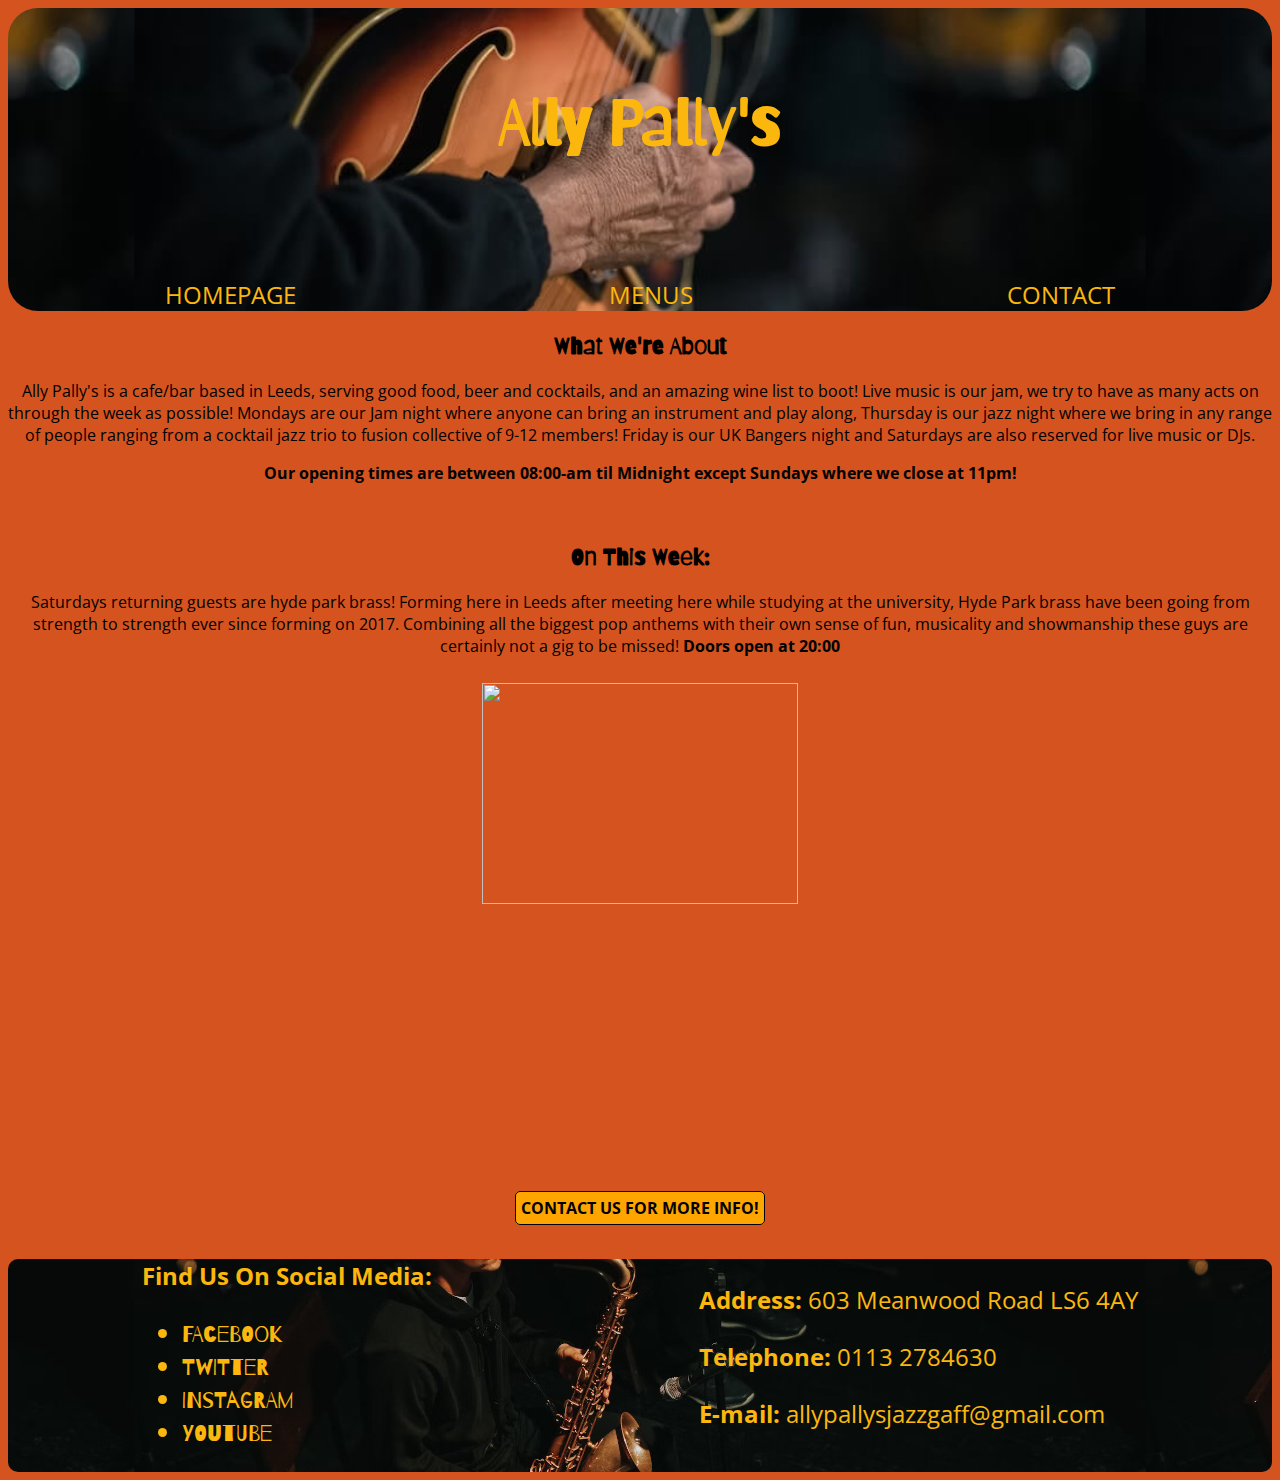
==== index.html @ 0265e38c "external href amend" ====
<!DOCTYPE html5>
<html lang="en-US">
<head>
    <meta charset="UTF-8">
    <meta name="viewport" content="width=device-width, initial-scale=1.0">
    <meta name="description" content="Ally Pallys Jazz Cafe">
    <meta name="keywords" content="ally pallys, ally pally's, cafe, bar, Leeds, Jazz cafe, Jazz bar, cocktails, wine, food, beer, home page">
    <meta name="author" content="Alistair Driscoll">
    <title>Ally Pally's Main Page</title>
    <link href="assets/css/firstproject.css" rel="stylesheet">
    <link rel="icon" type="image/x-icon" href="assets/images/website-icon.jpg">
</head>
<body>
    <!--Header used accross all pages-->
    <header class="text-center header-class">
        <h1>Ally Pally's</h1>
        <nav>
            <a href="index.html" id="home-page-button" aria-label="home-page-button">Homepage</a>
            <a href="menupage.html" aria-label="menus-page-button">Menus</a>
            <a href="contactpage.html" id="contact-button" aria-label="contact-page-button">Contact</a>
        </nav>
    </header>

    <!--content for main page-->
    <main class="text-center">
        <section id="main-info">
            <h2 class="text-center">What We're About</h2>
            <p>
                Ally Pally's is a cafe/bar based in Leeds, serving good food, beer and cocktails, and an amazing wine list to boot! Live music is our jam, we try to have as many acts on through the week as possible! Mondays are our Jam night where anyone can bring an instrument and play along, Thursday is our jazz night where we bring in any range of people ranging from a cocktail jazz trio to fusion collective of 9-12 members! Friday is our UK Bangers night and Saturdays are also reserved for live music or DJs.
            </p>
            
            <p>
                <strong>Our opening times are between 08:00-am til Midnight except Sundays where we close at 11pm!</strong>
            </p>
            <br>
        </section>

        <section>
            <h2>On This Week:</h2>
            <div>
                <p>Saturdays returning guests are hyde park brass! Forming here in Leeds after meeting here while studying at the university, Hyde Park brass have been going from strength to strength ever since forming on 2017. Combining all the biggest pop anthems with their own sense of fun, musicality and showmanship these guys are certainly not a gig to be missed! <strong>Doors open at 20:00</strong></p>
                <img src="https://images.squarespace-cdn.com/content/v1/5c4f199ef8370acf582ade12/1548694169636-59J5653CEOPW574AOANG/1.jpg" id="hyde-brass">
            </div>
            <br>
            <a href="contactpage.html" aria-label="contact-page-button" id="bottom-contact-button">Contact Us For More Info!</a>
        </section>
    </main>

    <!--Footer with hr break -->
    <footer>
        <div>
            <span><strong>Find Us On Social Media: </strong></span>
            <ul>
                <li>
                    <a href="https://www.facebook.com/" target="_blank" rel="noopener" aria-label="Visit our Facebook page">Facebook</a>
                </li>
                <li>
                    <a href="https://twitter.com/" target="_blank" rel="noopener" aria-label="Visit our Twitter page">Twitter</a>
                </li>
                <li>
                    <a href="https://www.instagram.com/" target="_blank" rel="noopener" aria-label="Visit our Instagram page">Instagram</a>
                </li>
                <li>
                    <a href="https://www.youtube.com/" target="_blank" rel="noopener" aria-label="Visit us on Youtube page">Youtube</a>
                </li>
            </ul>
        </div>
        
        <div>
            <p><strong>Address:</strong> 603 Meanwood Road LS6 4AY</p>
            <p><strong>Telephone:</strong> 0113 2784630</p>
            <p><strong>E-mail:</strong> allypallysjazzgaff@gmail.com</p>
        </div>
    </footer>
</body>
---- assets/css/firstproject.css ----
@import url('https://fonts.googleapis.com/css?family=Merienda+One|Open+Sans&display=swap');
@import url('https://fonts.googleapis.com/css?family=Barriecito');

body {
    background-color: #d5531f;
    font-family: 'Open Sans', Arial, sans-serif;
}

h1 {
    font-family: 'Barriecito', 'Brush Script MT', cursive;
    color: #fbb70d;
    padding:75px;
    margin: none;
}

h2, h3 {
    font-family: 'Barriecito', 'Brush Script MT', cursive;
}

header {
    width: 100%;
    font-size: xx-large;
    background: #d5531f url('../images/header-background-compressed.jpg') center/ 80%;
    border-radius:30px;
}

nav {
    font-size: 1.5rem;
    display: flex;
    justify-content: space-around;
    align-self: flex-end;
    margin: none;
    z-index: 5;
}

a{
    margin: 0px;
    color:#fbb70d;
    text-transform: uppercase;
    text-decoration: none;
}

a:hover{
    color:#99efa7
}


.text-center {
    text-align: center;
}

footer {
    display:flex;
    justify-content: space-around;
    background: black url('../images/saxophonist-compressed.jpg') center / 80%;
    font-size: 1.5rem;
    color:#fbb70d;
    border-radius: 10px;
    margin-top: 40px;
}

footer a {
    font-family: 'Barriecito', 'Brush Script MT', cursive;
    color:#fbb70d;
}

.menu-section{
    background-color: #f24a2e;
    border: 2px solid black;
    width: 97%;
    display: flex;
    justify-content: space-around;
    align-items: center;
    margin: 15px;
    border-radius: 40px;
    padding: 10px 0px;
}

.menu-section-reverse{
    flex-direction: row-reverse;
}

ol{
    position: relative;
    right: 3rem;
}

#bottom-contact-button {
    font-weight: bold;
    color: black;
    border: 1px solid black;
    border-radius: 5px;
    padding: 5px;
    margin: 100px 0px;
    background-color: orange;
}

#hyde-brass {
    width: 50%;
    margin: 10px 10px 50px 10px;
    border-radius: 30px;
}
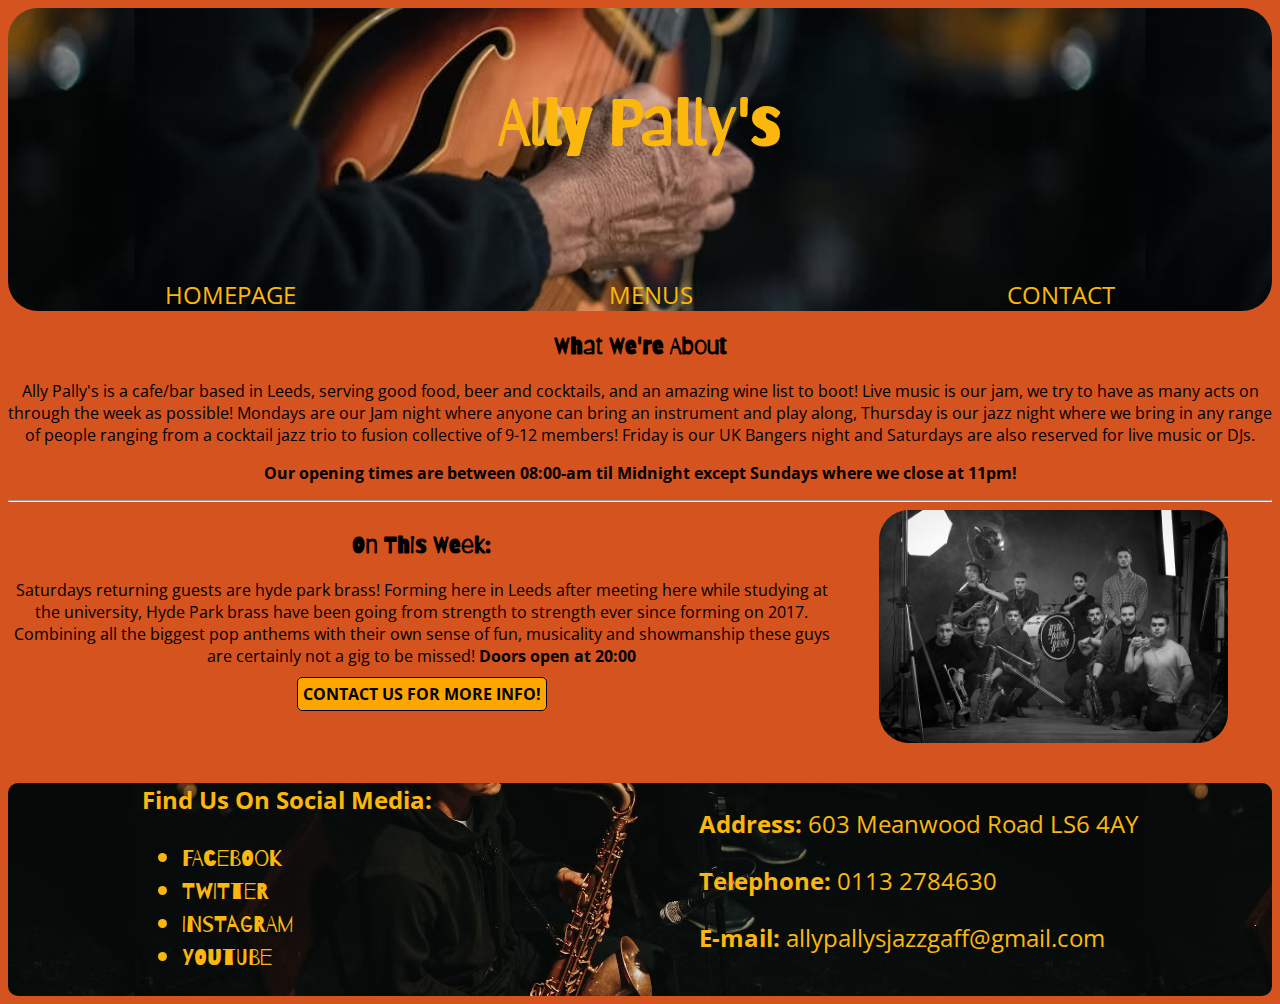
==== commit b58afe46: "Complete index and menu pages" ====
--- a/index.html
+++ b/index.html
@@ -23,8 +23,8 @@
 
     <!--content for main page-->
     <main class="text-center">
-        <section id="main-info">
-            <h2 class="text-center">What We're About</h2>
+        <section id="about-box">
+            <h2>What We're About</h2>
             <p>
                 Ally Pally's is a cafe/bar based in Leeds, serving good food, beer and cocktails, and an amazing wine list to boot! Live music is our jam, we try to have as many acts on through the week as possible! Mondays are our Jam night where anyone can bring an instrument and play along, Thursday is our jazz night where we bring in any range of people ranging from a cocktail jazz trio to fusion collective of 9-12 members! Friday is our UK Bangers night and Saturdays are also reserved for live music or DJs.
             </p>
@@ -32,18 +32,20 @@
             <p>
                 <strong>Our opening times are between 08:00-am til Midnight except Sundays where we close at 11pm!</strong>
             </p>
-            <br>
+            <hr>
         </section>
 
-        <section>
-            <h2>On This Week:</h2>
+        <section class="flex">
             <div>
+                <h2>On This Week:</h2>
                 <p>Saturdays returning guests are hyde park brass! Forming here in Leeds after meeting here while studying at the university, Hyde Park brass have been going from strength to strength ever since forming on 2017. Combining all the biggest pop anthems with their own sense of fun, musicality and showmanship these guys are certainly not a gig to be missed! <strong>Doors open at 20:00</strong></p>
-                <img src="https://images.squarespace-cdn.com/content/v1/5c4f199ef8370acf582ade12/1548694169636-59J5653CEOPW574AOANG/1.jpg" id="hyde-brass">
+                <a href="contactpage.html" aria-label="Contact page button" id="bottom-contact-button">Contact Us For More Info!</a>
             </div>
-            <br>
-            <a href="contactpage.html" aria-label="contact-page-button" id="bottom-contact-button">Contact Us For More Info!</a>
+            <div>
+                <img src="assets/images/hyde-brass-pic.jpg" id="hyde-brass">
+            </div>
         </section>
+        
     </main>
 
     <!--Footer with hr break -->
--- a/assets/css/firstproject.css
+++ b/assets/css/firstproject.css
@@ -72,7 +72,6 @@
     justify-content: space-around;
     align-items: center;
     margin: 15px;
-    border-radius: 40px;
     padding: 10px 0px;
 }
 
@@ -91,13 +90,18 @@
     border: 1px solid black;
     border-radius: 5px;
     padding: 5px;
-    margin: 100px 0px;
     background-color: orange;
+    
 }
 
 #hyde-brass {
-    width: 50%;
-    margin: 10px 10px 50px 10px;
+    width: 80%;
+}
+.flex {
+    display: flex;
+}
+
+div > img {
     border-radius: 30px;
 }
 
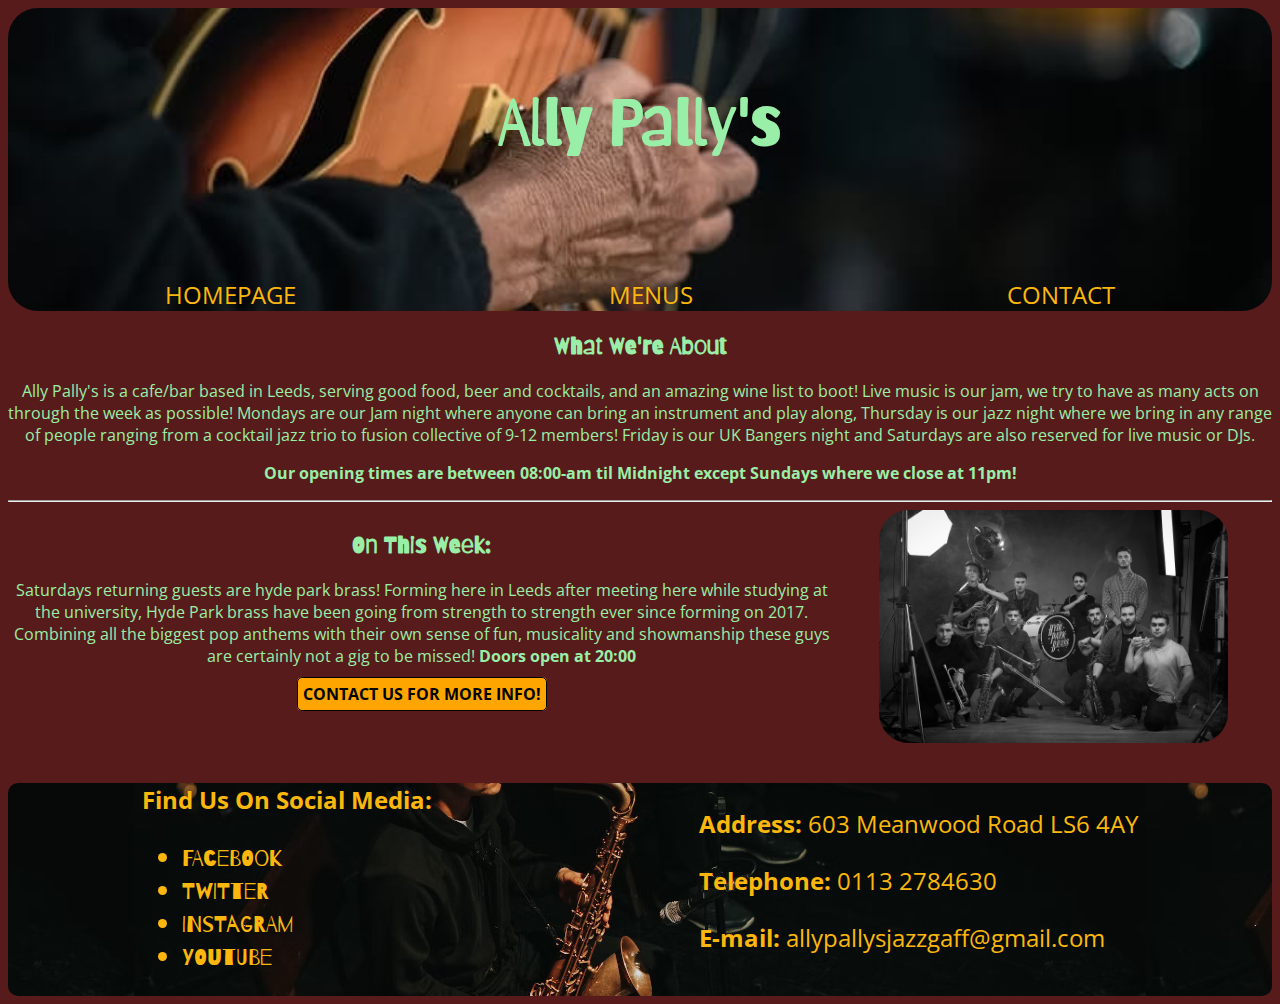
==== commit 98ba658a: "improved img alts and aria labels" ====
--- a/index.html
+++ b/index.html
@@ -15,9 +15,9 @@
     <header class="text-center header-class">
         <h1>Ally Pally's</h1>
         <nav>
-            <a href="index.html" id="home-page-button" aria-label="home-page-button">Homepage</a>
-            <a href="menupage.html" aria-label="menus-page-button">Menus</a>
-            <a href="contactpage.html" id="contact-button" aria-label="contact-page-button">Contact</a>
+            <a href="index.html" aria-label="Homepage button">Homepage</a>
+            <a href="menupage.html" aria-label="Menus page button">Menus</a>
+            <a href="contactpage.html" aria-label="Contact page button">Contact</a>
         </nav>
     </header>
 
@@ -42,13 +42,13 @@
                 <a href="contactpage.html" aria-label="Contact page button" id="bottom-contact-button">Contact Us For More Info!</a>
             </div>
             <div>
-                <img src="assets/images/hyde-brass-pic.jpg" id="hyde-brass">
+                <img src="assets/images/hyde-brass-pic.jpg" id="hyde-brass" alt="Picture of Hyde Park Brass">
             </div>
         </section>
         
     </main>
 
-    <!--Footer with hr break -->
+    <!--Footer-->
     <footer>
         <div>
             <span><strong>Find Us On Social Media: </strong></span>
--- a/assets/css/firstproject.css
+++ b/assets/css/firstproject.css
@@ -1,14 +1,16 @@
 @import url('https://fonts.googleapis.com/css?family=Merienda+One|Open+Sans&display=swap');
 @import url('https://fonts.googleapis.com/css?family=Barriecito');
 
+/*CSS for shared content*/
 body {
-    background-color: #d5531f;
+    background-color: #561b1a;
     font-family: 'Open Sans', Arial, sans-serif;
+    color:#99efa7;
 }
 
 h1 {
     font-family: 'Barriecito', 'Brush Script MT', cursive;
-    color: #fbb70d;
+    color: #99efa7;
     padding:75px;
     margin: none;
 }
@@ -20,7 +22,7 @@
 header {
     width: 100%;
     font-size: xx-large;
-    background: #d5531f url('../images/header-background-compressed.jpg') center/ 80%;
+    background: #d5531f url('../images/header-background-compressed.jpg') center right / 105%;
     border-radius:30px;
 }
 
@@ -64,26 +66,19 @@
     color:#fbb70d;
 }
 
-.menu-section{
-    background-color: #f24a2e;
-    border: 2px solid black;
-    width: 97%;
-    display: flex;
-    justify-content: space-around;
-    align-items: center;
-    margin: 15px;
-    padding: 10px 0px;
-}
-
-.menu-section-reverse{
-    flex-direction: row-reverse;
-}
-
-ol{
-    position: relative;
-    right: 3rem;
-}
-
+div > img {
+    border-radius: 30px;
+}
+
+.big-font{
+    font-size: x-large;
+}
+
+.cyan-color {
+    color:#99efa7;
+}
+
+/*main page css*/
 #bottom-contact-button {
     font-weight: bold;
     color: black;
@@ -97,12 +92,110 @@
 #hyde-brass {
     width: 80%;
 }
+
+/*menu page CSS*/
+.menu-section{
+    background-color: #f24a2e;
+    border: 2px solid black;
+    width: 97%;
+    display: flex;
+    justify-content: space-around;
+    align-items: center;
+    margin: 15px;
+    padding: 10px 0px;
+}
+
+.menu-section-reverse{
+    flex-direction: row-reverse;
+}
+
+ol{
+    position: relative;
+    right: 3rem;
+}
+
+
+/*Contact section CSS*/
+#contact-section {
+    background: #d5531f url('../images/double-bass.jpg') center left;
+    color: #99efa7;
+    width: 30%;
+    border-radius: 30px;
+    margin-top: 30px;
+}
+
+#contact-form-flex {
+    flex-direction: column;
+    justify-content: center;
+    align-items:center;
+}
+
+input[type=submit] {
+    height: 40px;
+    border: 2px solid black;
+    border-radius: 5px;
+    margin: 10px;
+    font-family: 'Barriecito', 'Brush Script MT', cursive;
+    font-size: 1.5rem;
+    color: #99efa7;
+    background-color:#f24a2e;
+}
+
+input[type=reset] {
+    height: 40px;
+    border: 2px solid black;
+    border-radius: 5px;
+    margin: 10px;
+    font-family: 'Barriecito', 'Brush Script MT', cursive;
+    font-size: 1.5rem;
+    color: #f24a2e;
+    background-color:#99efa7;
+}
+
+input[type=submit],
+input[type=reset]:hover {
+    color:#99efa7;
+    background-color:#561b1a
+}
+
+/*Sent form CSS*/
+#sentform-div {
+    pointer-events: none;
+    background:#f24a2e url('../images/piano.jpg') center bottom / 100%;
+    color: #f24a2e;
+    flex-direction: column;
+    align-items: center;
+    margin: 20px;
+    border:2px solid black;
+    border-radius: 30px;
+    width: 50%;
+    height: 17rem;
+}
+
+#homepage-from-formsent-button {
+    font-family: 'Barriecito', 'Brush Script MT', cursive;
+    color: black;
+    background-color: #fbb70d;
+    margin: 20px 0px 70px;
+    border: 2px solid black;
+    border-radius: 30px;
+    width: auto;
+    padding: 30px;
+}
+
+
+
+div > a:hover{
+    pointer-events: auto;
+    background-color: #561b1a;
+    color: #99efa7;
+}
+
+/*flex stuff*/
 .flex {
     display: flex;
 }
 
-div > img {
-    border-radius: 30px;
-}
-
-
+.flex-center{
+    justify-content: center;
+}
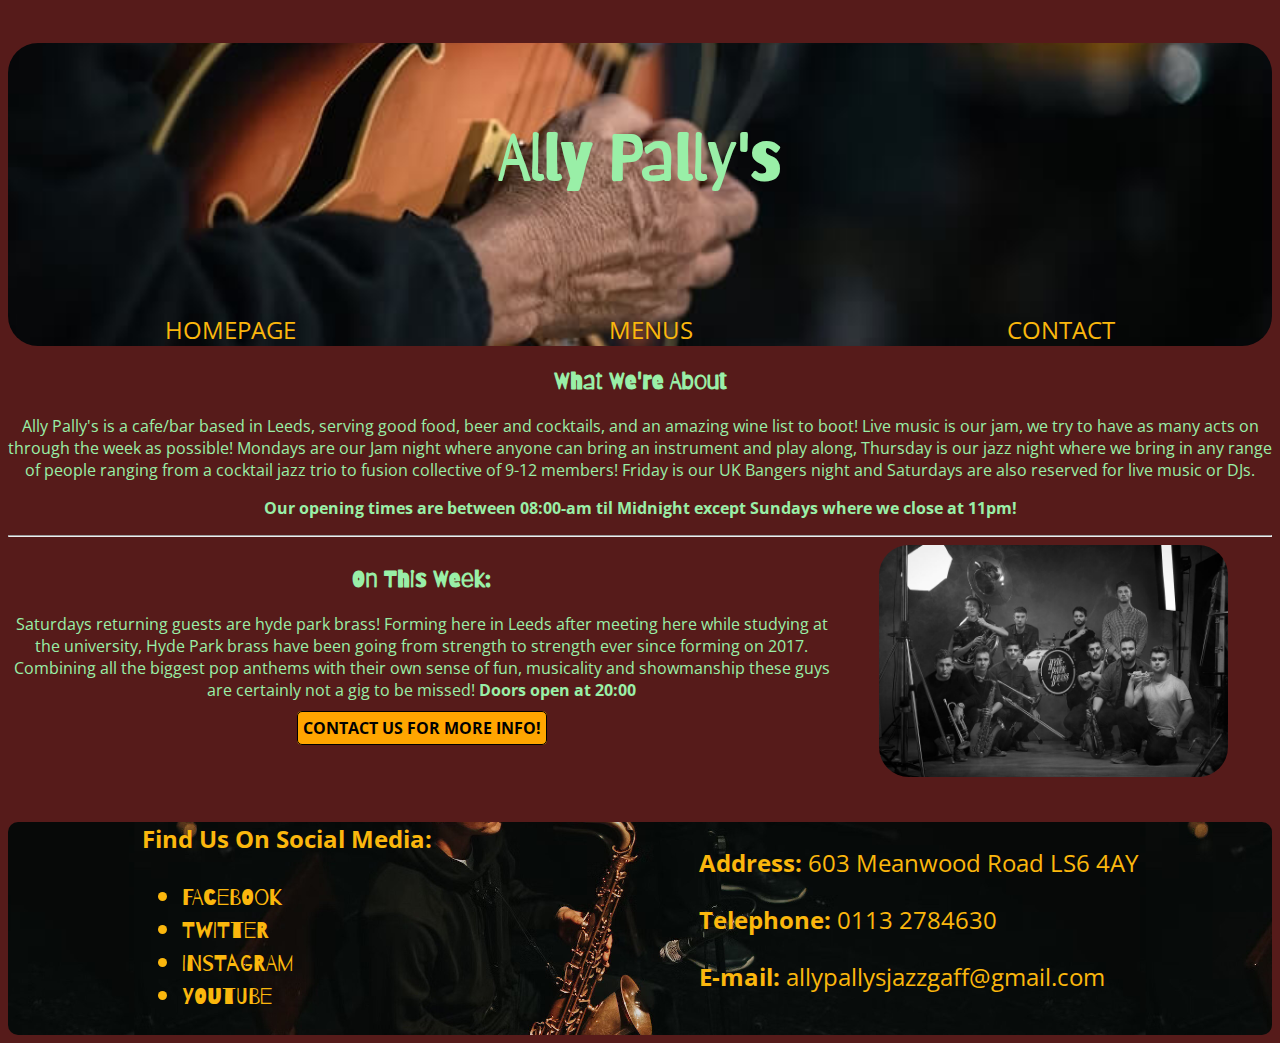
==== commit 9b31eb0d: "add validation changes" ====
--- a/index.html
+++ b/index.html
@@ -1,4 +1,4 @@
-<!DOCTYPE html5>
+<!DOCTYPE html>
 <html lang="en-US">
 <head>
     <meta charset="UTF-8">
--- a/assets/css/firstproject.css
+++ b/assets/css/firstproject.css
@@ -12,7 +12,6 @@
     font-family: 'Barriecito', 'Brush Script MT', cursive;
     color: #99efa7;
     padding:75px;
-    margin: none;
 }
 
 h2, h3 {
@@ -31,7 +30,6 @@
     display: flex;
     justify-content: space-around;
     align-self: flex-end;
-    margin: none;
     z-index: 5;
 }
 
@@ -161,7 +159,7 @@
 /*Sent form CSS*/
 #sentform-div {
     pointer-events: none;
-    background:#f24a2e url('../images/piano.jpg') center bottom / 100%;
+    background:#d5531f url('../images/piano.jpg') center bottom / 100%;
     color: #f24a2e;
     flex-direction: column;
     align-items: center;
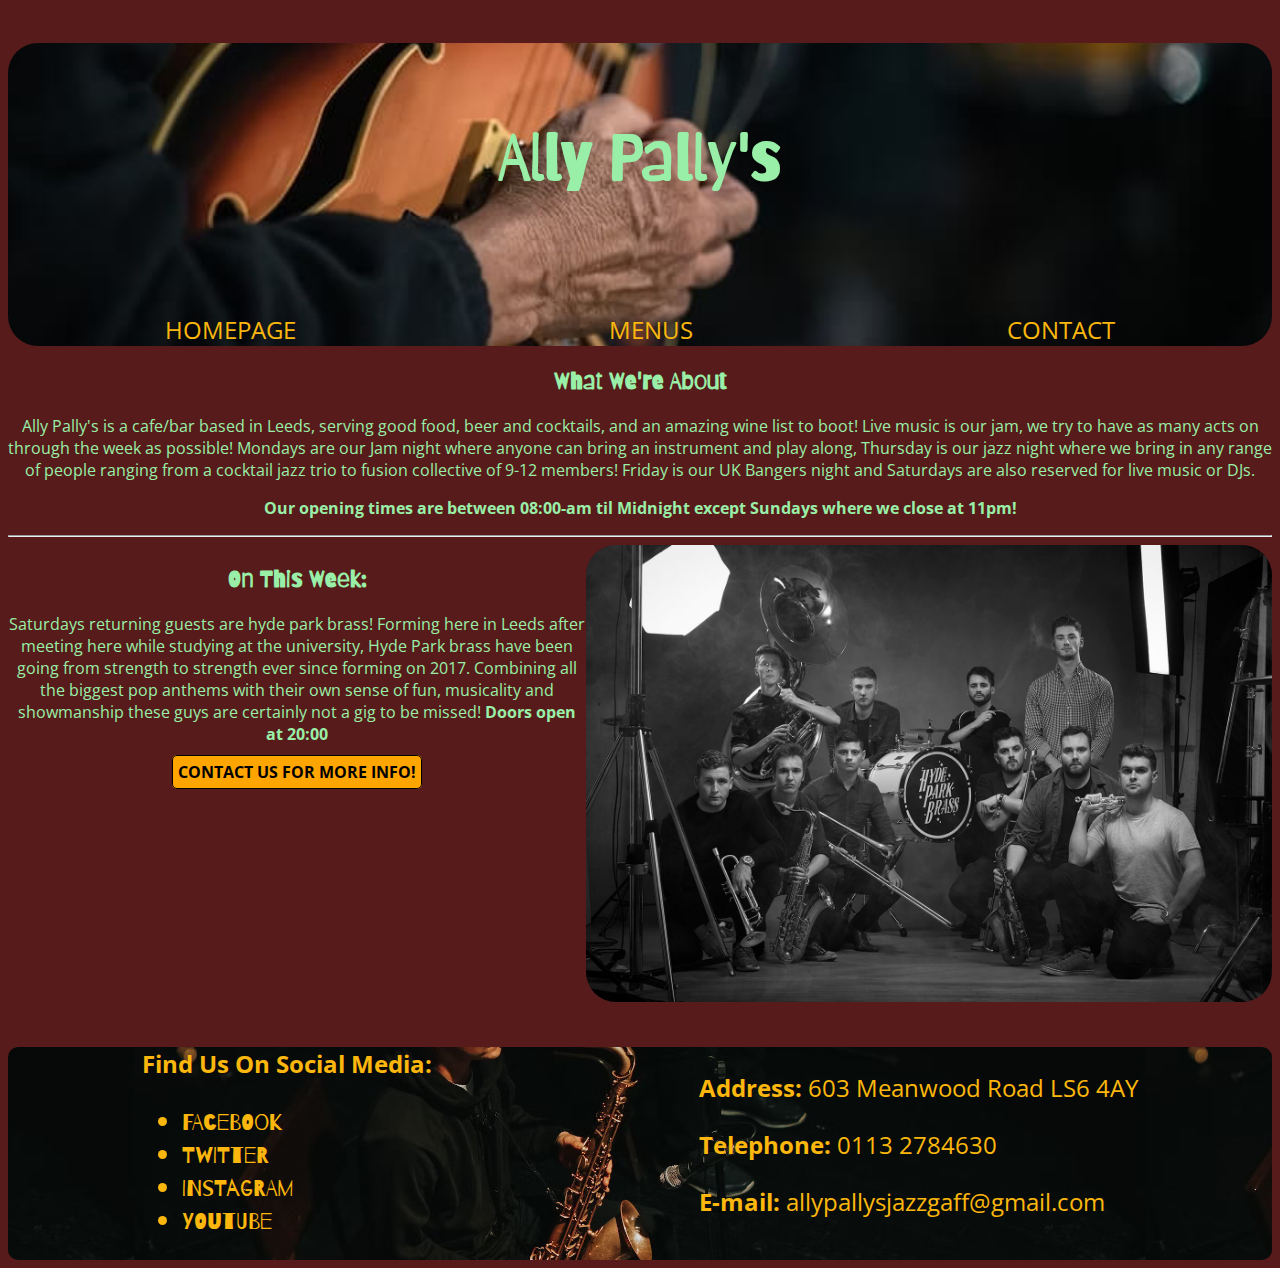
==== commit c94f40f0: "sort bugs" ====
--- a/index.html
+++ b/index.html
@@ -35,14 +35,14 @@
             <hr>
         </section>
 
-        <section class="flex">
-            <div>
+        <section class=" flex section-container">
+            <div class="hyde-brass-small">
                 <h2>On This Week:</h2>
                 <p>Saturdays returning guests are hyde park brass! Forming here in Leeds after meeting here while studying at the university, Hyde Park brass have been going from strength to strength ever since forming on 2017. Combining all the biggest pop anthems with their own sense of fun, musicality and showmanship these guys are certainly not a gig to be missed! <strong>Doors open at 20:00</strong></p>
                 <a href="contactpage.html" aria-label="Contact page button" id="bottom-contact-button">Contact Us For More Info!</a>
             </div>
             <div>
-                <img src="assets/images/hyde-brass-pic.jpg" id="hyde-brass" alt="Picture of Hyde Park Brass">
+                <img src="assets/images/hyde-brass-pic.jpg" class="hyde-brass-small" alt="Picture of Hyde Park Brass">
             </div>
         </section>
         
--- a/assets/css/firstproject.css
+++ b/assets/css/firstproject.css
@@ -84,18 +84,26 @@
     border-radius: 5px;
     padding: 5px;
     background-color: orange;
-    
-}
-
-#hyde-brass {
-    width: 80%;
+}
+
+#bottom-contact-button:hover {
+    color:#fbb70d;
+    background-color: #561b1a;
+}
+
+.schedule-container {
+    width: 100%;
+    justify-content: center;
+}
+
+.hyde-brass-small {
+    width: 100%;
 }
 
 /*menu page CSS*/
 .menu-section{
     background-color: #f24a2e;
     border: 2px solid black;
-    width: 97%;
     display: flex;
     justify-content: space-around;
     align-items: center;
@@ -109,7 +117,6 @@
 
 ol{
     position: relative;
-    right: 3rem;
 }
 
 
@@ -117,7 +124,8 @@
 #contact-section {
     background: #d5531f url('../images/double-bass.jpg') center left;
     color: #99efa7;
-    width: 30%;
+    width: 100%;
+    max-width: 40rem;
     border-radius: 30px;
     margin-top: 30px;
 }
@@ -150,7 +158,12 @@
     background-color:#99efa7;
 }
 
-input[type=submit],
+input[type=submit]:hover {
+    background-color:#561b1a;
+    color: #f24a2e;
+}
+
+
 input[type=reset]:hover {
     color:#99efa7;
     background-color:#561b1a
@@ -158,7 +171,6 @@
 
 /*Sent form CSS*/
 #sentform-div {
-    pointer-events: none;
     background:#d5531f url('../images/piano.jpg') center bottom / 100%;
     color: #f24a2e;
     flex-direction: column;
@@ -167,7 +179,6 @@
     border:2px solid black;
     border-radius: 30px;
     width: 50%;
-    height: 17rem;
 }
 
 #homepage-from-formsent-button {
@@ -181,9 +192,7 @@
     padding: 30px;
 }
 
-
-
-div > a:hover{
+#homepage-from-formsent-button:hover {
     pointer-events: auto;
     background-color: #561b1a;
     color: #99efa7;
@@ -197,3 +206,16 @@
 .flex-center{
     justify-content: center;
 }
+
+
+@media screen and (max-width: 714px) {
+    .schedule-container, .menu-section {
+        flex-direction: column;
+    }
+
+    footer {
+        flex-direction: column;
+        align-items: center;
+    }
+}
+    
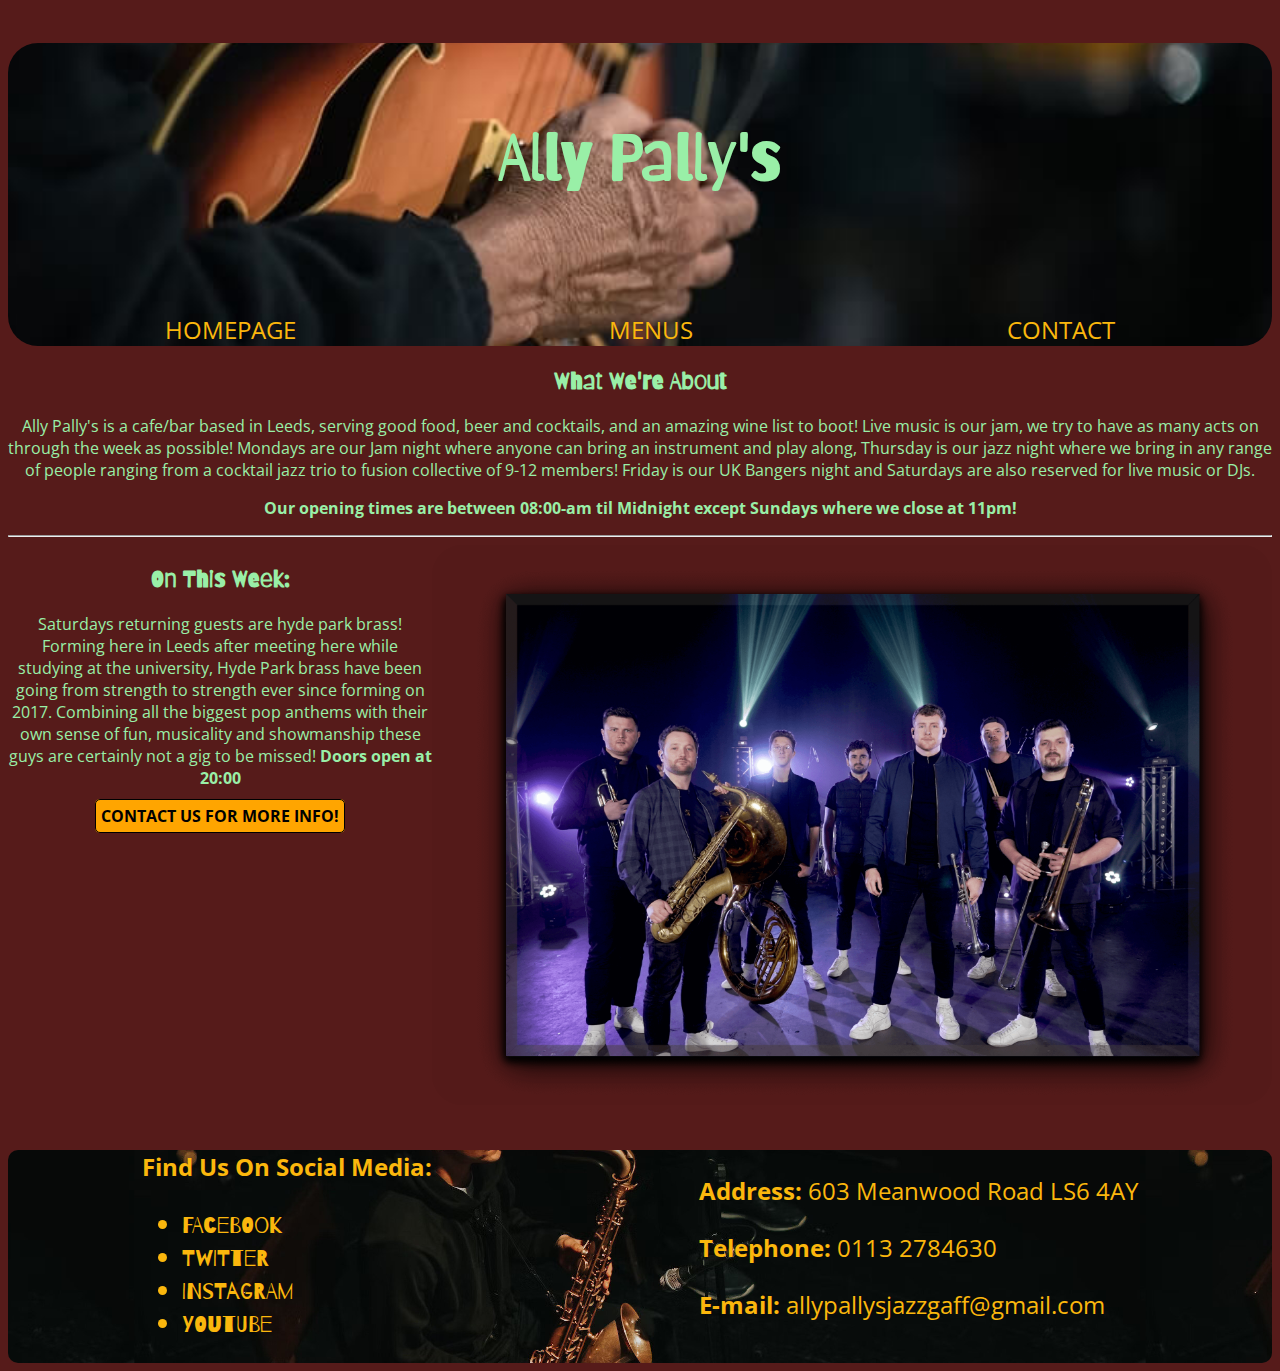
==== commit c969bbcc: "Add validation and images" ====
--- a/index.html
+++ b/index.html
@@ -35,17 +35,16 @@
             <hr>
         </section>
 
-        <section class=" flex section-container">
+        <section class=" flex schedule-container">
             <div class="hyde-brass-small">
                 <h2>On This Week:</h2>
                 <p>Saturdays returning guests are hyde park brass! Forming here in Leeds after meeting here while studying at the university, Hyde Park brass have been going from strength to strength ever since forming on 2017. Combining all the biggest pop anthems with their own sense of fun, musicality and showmanship these guys are certainly not a gig to be missed! <strong>Doors open at 20:00</strong></p>
                 <a href="contactpage.html" aria-label="Contact page button" id="bottom-contact-button">Contact Us For More Info!</a>
             </div>
             <div>
-                <img src="assets/images/hyde-brass-pic.jpg" class="hyde-brass-small" alt="Picture of Hyde Park Brass">
+                <img src="assets/images/readme-pics/Hyde-brass-actual.png" class="hyde-brass-small" alt="Picture of Hyde Park Brass">
             </div>
         </section>
-        
     </main>
 
     <!--Footer-->
--- a/assets/css/firstproject.css
+++ b/assets/css/firstproject.css
@@ -122,9 +122,12 @@
 
 /*Contact section CSS*/
 #contact-section {
+    width: 100%;
+    flex-direction: column;
+    justify-content: center;
+    align-items: center;
     background: #d5531f url('../images/double-bass.jpg') center left;
     color: #99efa7;
-    width: 100%;
     max-width: 40rem;
     border-radius: 30px;
     margin-top: 30px;
@@ -133,8 +136,15 @@
 #contact-form-flex {
     flex-direction: column;
     justify-content: center;
-    align-items:center;
-}
+    align-items: center;
+}
+
+#extrainfo {
+    resize: none;
+    width: 90%;
+}
+
+
 
 input[type=submit] {
     height: 40px;
